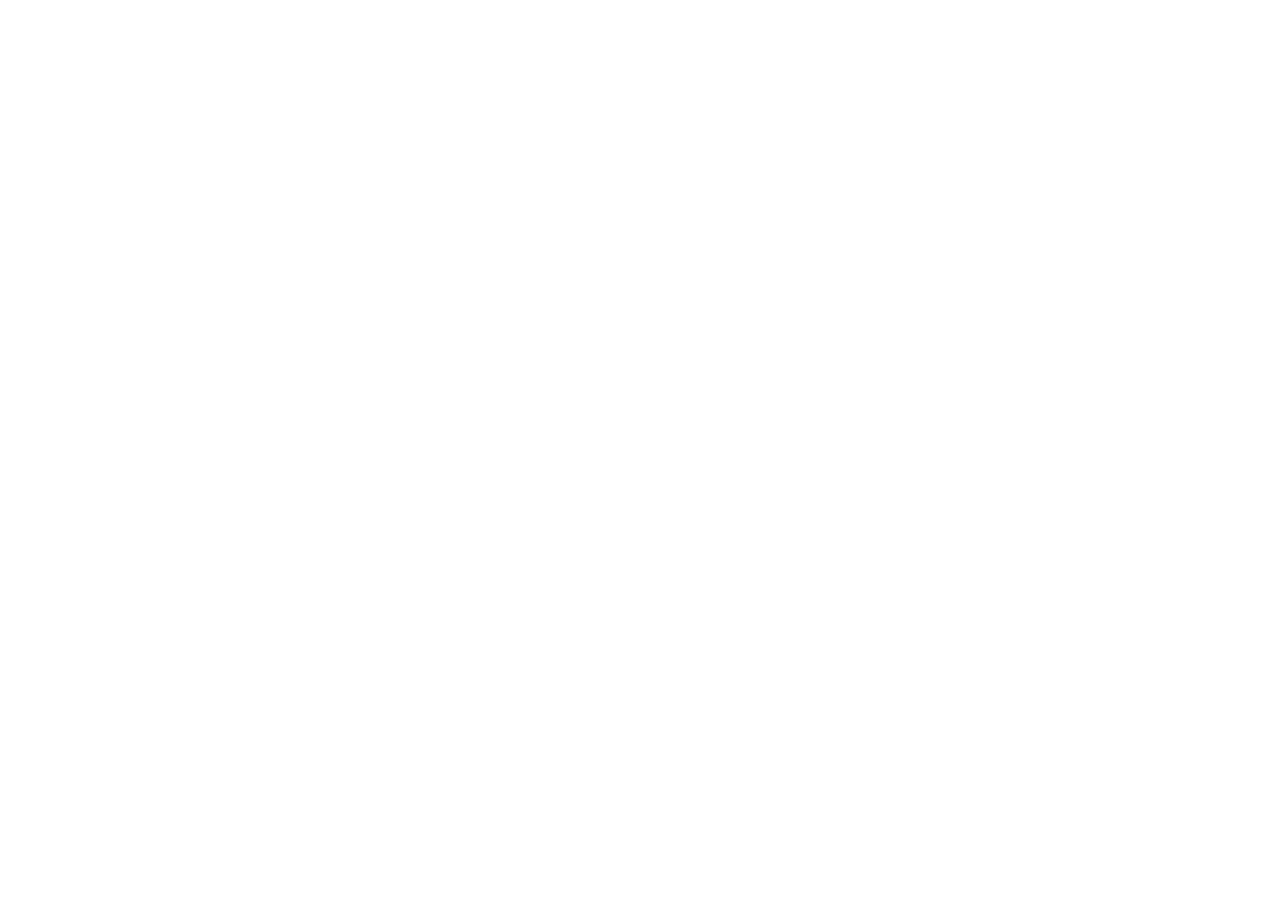
==== HTML/index.html @ 6c168a34 "Adicionando pasta de HTML" ====
<!DOCTYPE html>
<html lang="pt-br">

<head>
    <meta charset="UTF-8">
    <meta name="viewport" content="width=device-width, initial-scale=1.0">
    <title>Saúde</title>
    <link rel="stylesheet" href="estilo.css">
</head>

<body>
    <div id="div1">

    </div>

    <div id="div2">

    </div>

    <div id="div3">

    </div>

    <div id="div4">

    </div>

    <div id="div5">

    </div>

    <div id="div6">

    </div>

    <div id="div7">

    </div>

    <Footer>
    </Footer>

</body>

</html>
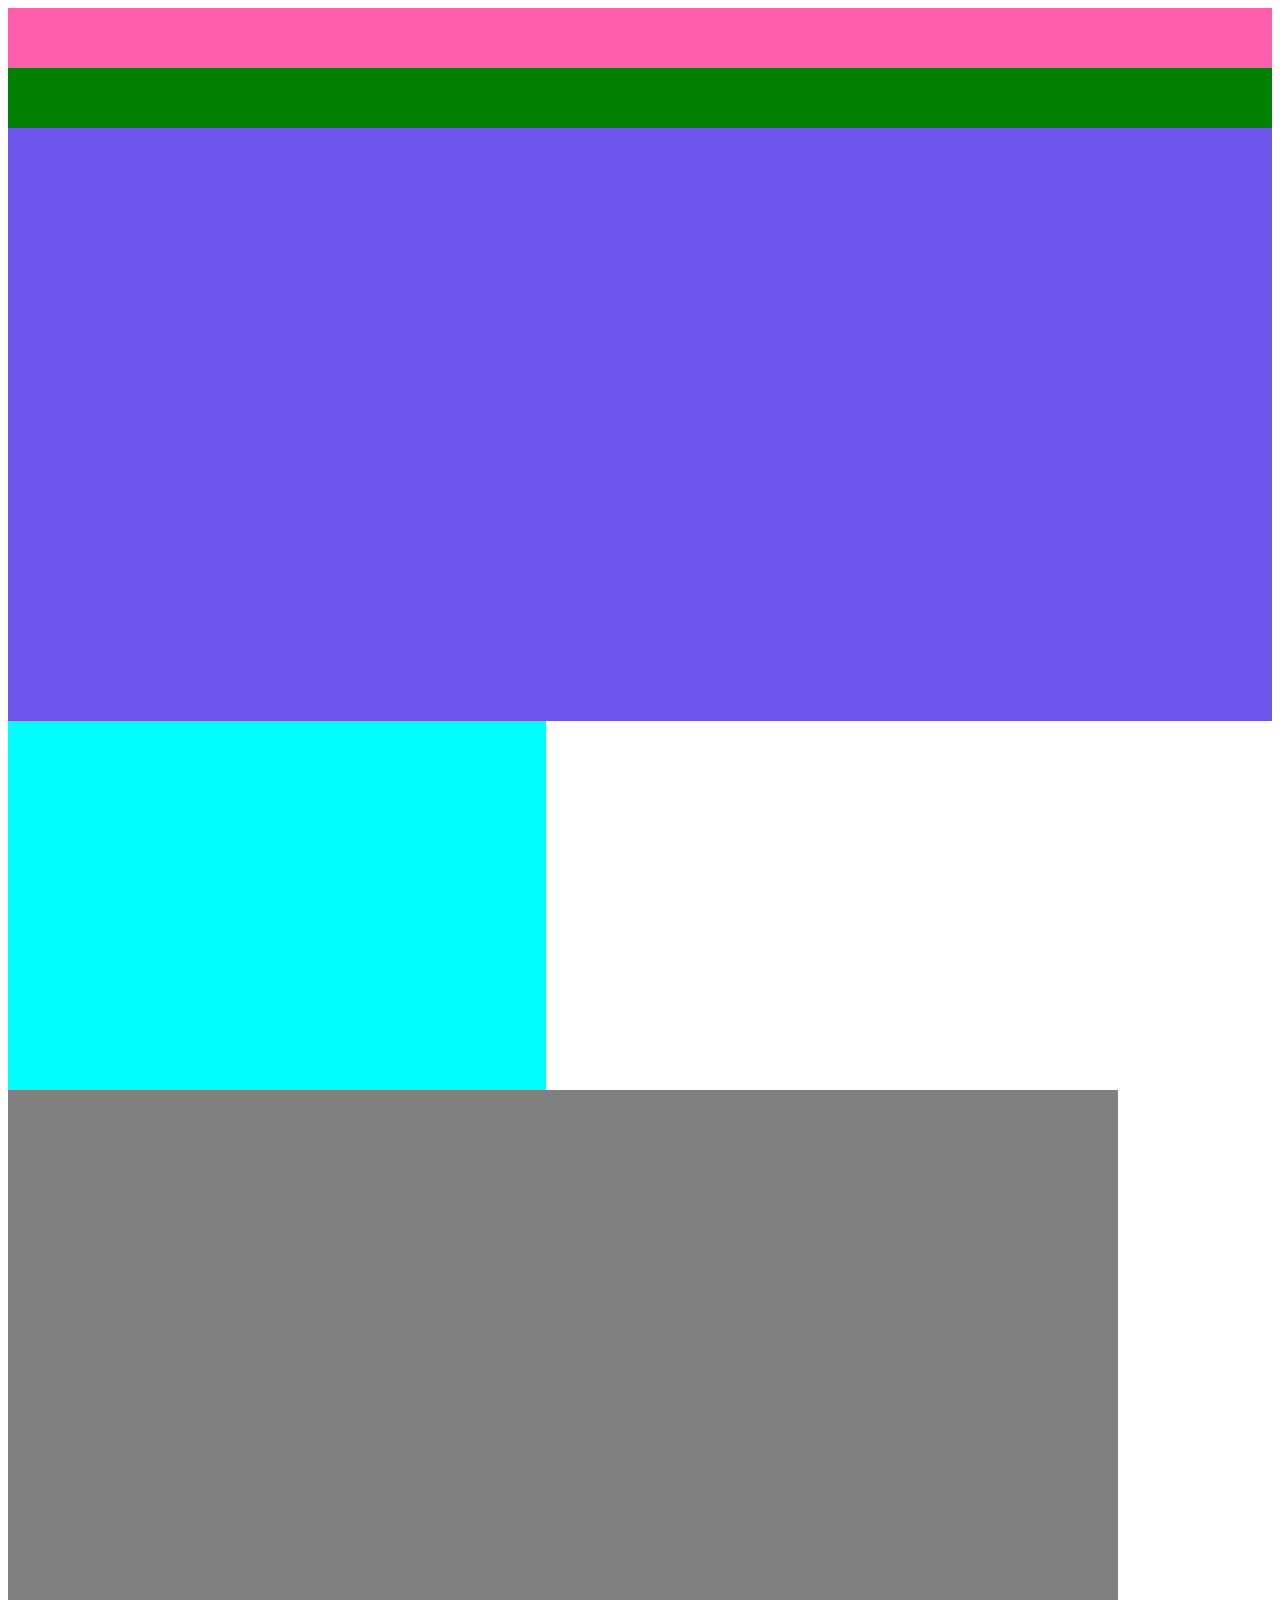
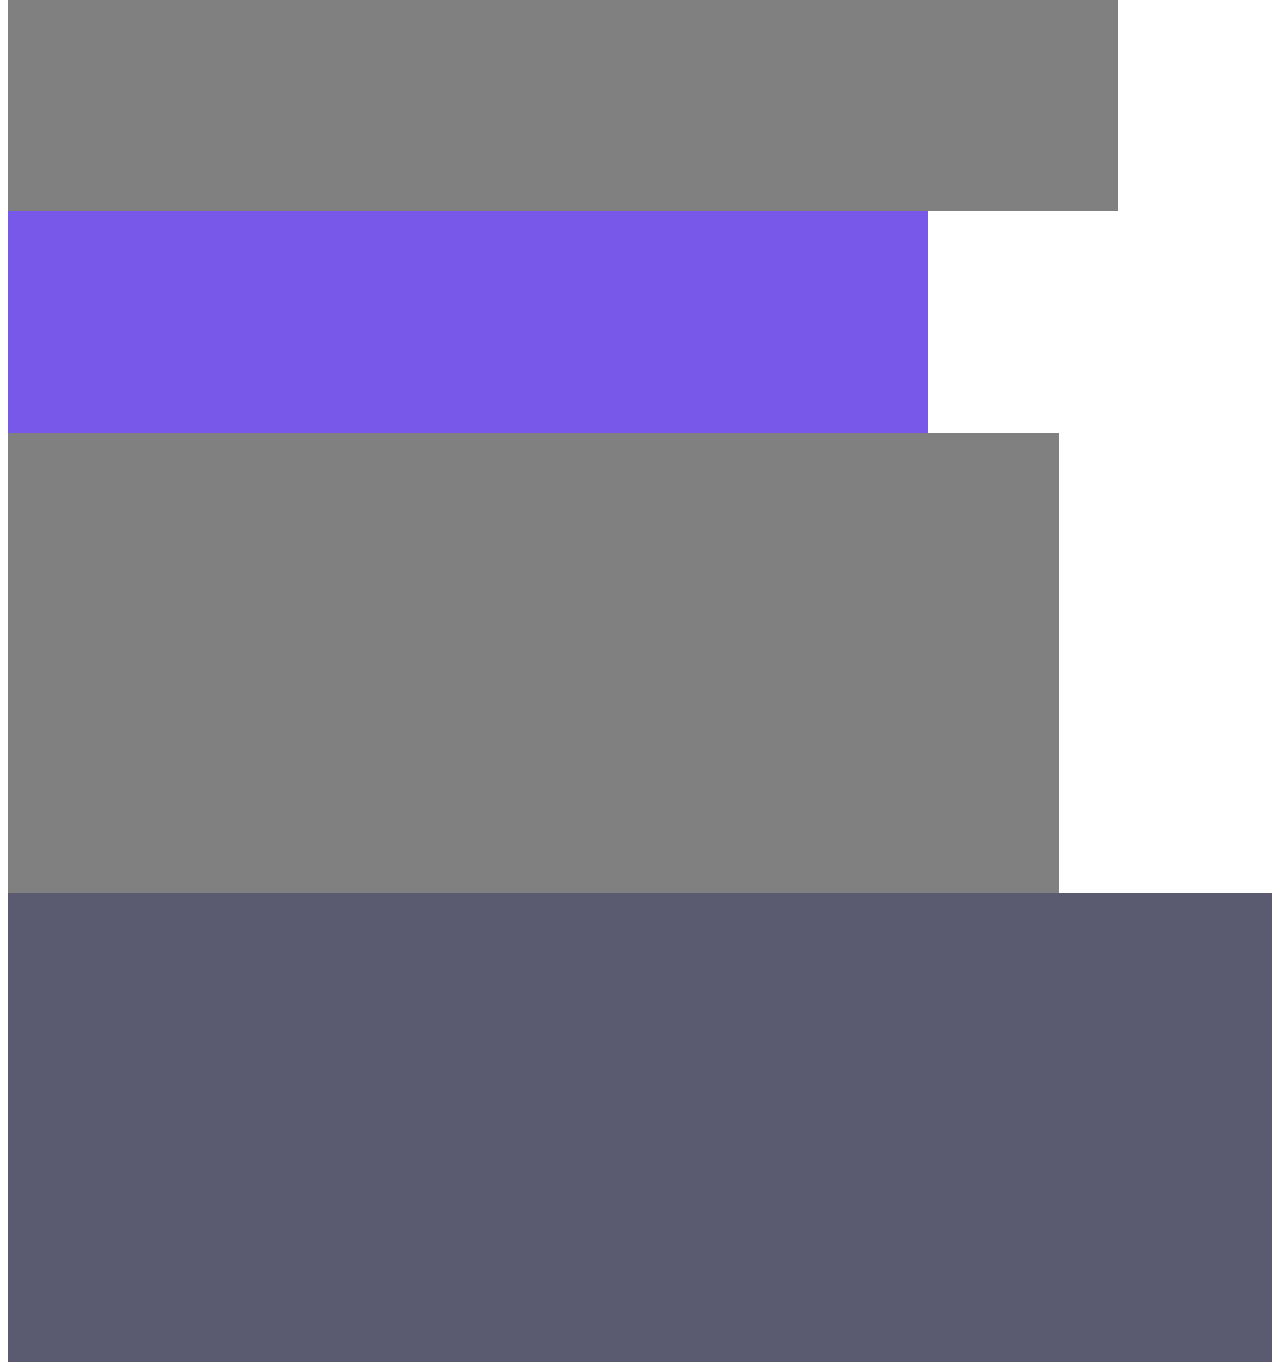
==== commit 41fd31c2: "Conectando pasta de CSS com a pasta de HTML" ====
--- a/HTML/index.html
+++ b/HTML/index.html
@@ -5,7 +5,7 @@
     <meta charset="UTF-8">
     <meta name="viewport" content="width=device-width, initial-scale=1.0">
     <title>Saúde</title>
-    <link rel="stylesheet" href="estilo.css">
+    <link rel="stylesheet" href="/CSS/estilo.css">
 </head>
 
 <body>
--- a/CSS/estilo.css
+++ b/CSS/estilo.css
@@ -0,0 +1,42 @@
+footer{
+    width: 100%;
+    height: 469px;
+    background-color: #5A5A71;
+}
+
+#div1{
+    width: 100%;
+    height: 60px;
+    background-color: #FF5EAC;
+}
+#div2{
+    width: 100%;
+    height: 60px;
+    background-color: green;
+}
+#div3{
+    width: 100%;
+    height: 593px;
+    background-color: #6E56ED;
+}
+#div4{
+    width: 538px;
+    height: 369px;
+    background-color: aqua;
+
+}
+#div5{
+    width: 1110px;
+    height: 721px;
+    background-color: gray;
+}
+#div6{
+    width: 920px;
+    height: 222px;
+    background-color: #7858e8;
+}
+#div7{
+    width: 1051px;
+    height: 460px;
+    background-color: gray;
+}